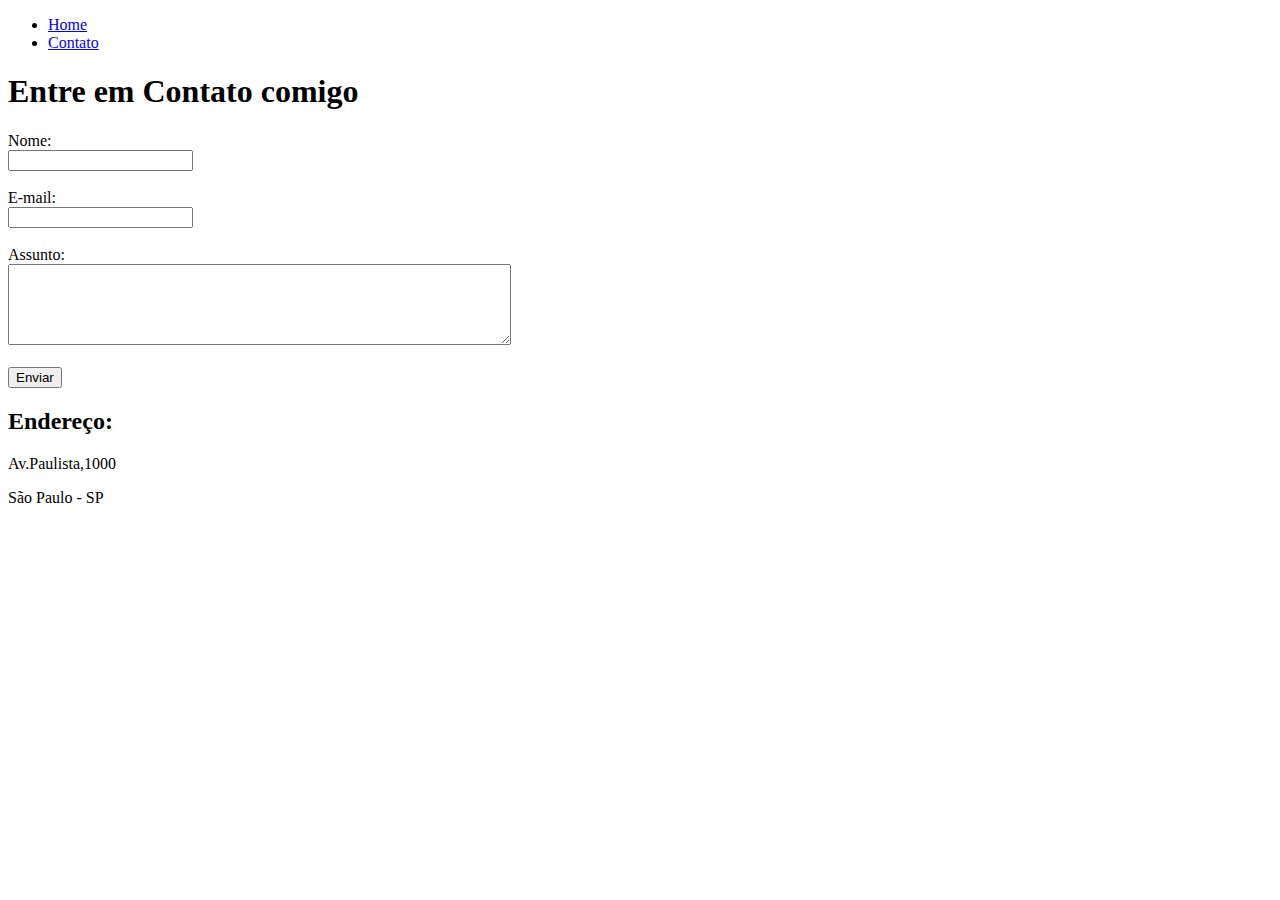
==== contato.html @ aae4480b "Primeiro contato com HTML" ====
<!DOCTYPE html>
<html lang="pt-br">
<head>
    <meta charset="UTF-8">
    <meta http-equiv="X-UA-Compatible" content="IE=edge">
    <meta name="viewport" content="width=device-width, initial-scale=1.0">
    <title>Contato</title>
</head>
<body>
    <ul>
        <li>
            <a href="index.html">Home</a>
        </li>
        <li>
            <a href="contato.html">Contato</a>
        </li>
    </ul>
    <h1>Entre em Contato comigo</h1>

    <form>
      <label for="nome">Nome:</label><br>
      <input type="text" id="nome">
       <br>
       <br>
      <label for="email">E-mail:</label><br>
      <input type="email" id="email">
       <br>
       <br>
      <label for="assunto">Assunto:</label><br>
      <textarea name="assunto" id="assunto" cols="60" rows="5"></textarea>
       <br>
       <br>
      <button>Enviar</button>
    </form>

    <h2>Endereço:</h2>

    <p>Av.Paulista,1000</p>
    <p>São Paulo - SP</p>

    <iframe src="https://www.google.com/maps/embed?pb=!1m18!1m12!1m3!1d3657.098169135352!2d-46.65412628538377!3d-23.564917467607973!2m3!1f0!2f0!3f0!3m2!1i1024!2i768!4f13.1!3m3!1m2!1s0x94ce5994f2e15a7d%3A0xdeb92126793e5e90!2sAv.%20Paulista%2C%201000%20-%20Bela%20Vista%2C%20S%C3%A3o%20Paulo%20-%20SP%2C%2001310-100!5e0!3m2!1spt-BR!2sbr!4v1647464120688!5m2!1spt-BR!2sbr" width="400" height="250" style="border:0;" allowfullscreen="" loading="lazy"></iframe>

</body>
</html>
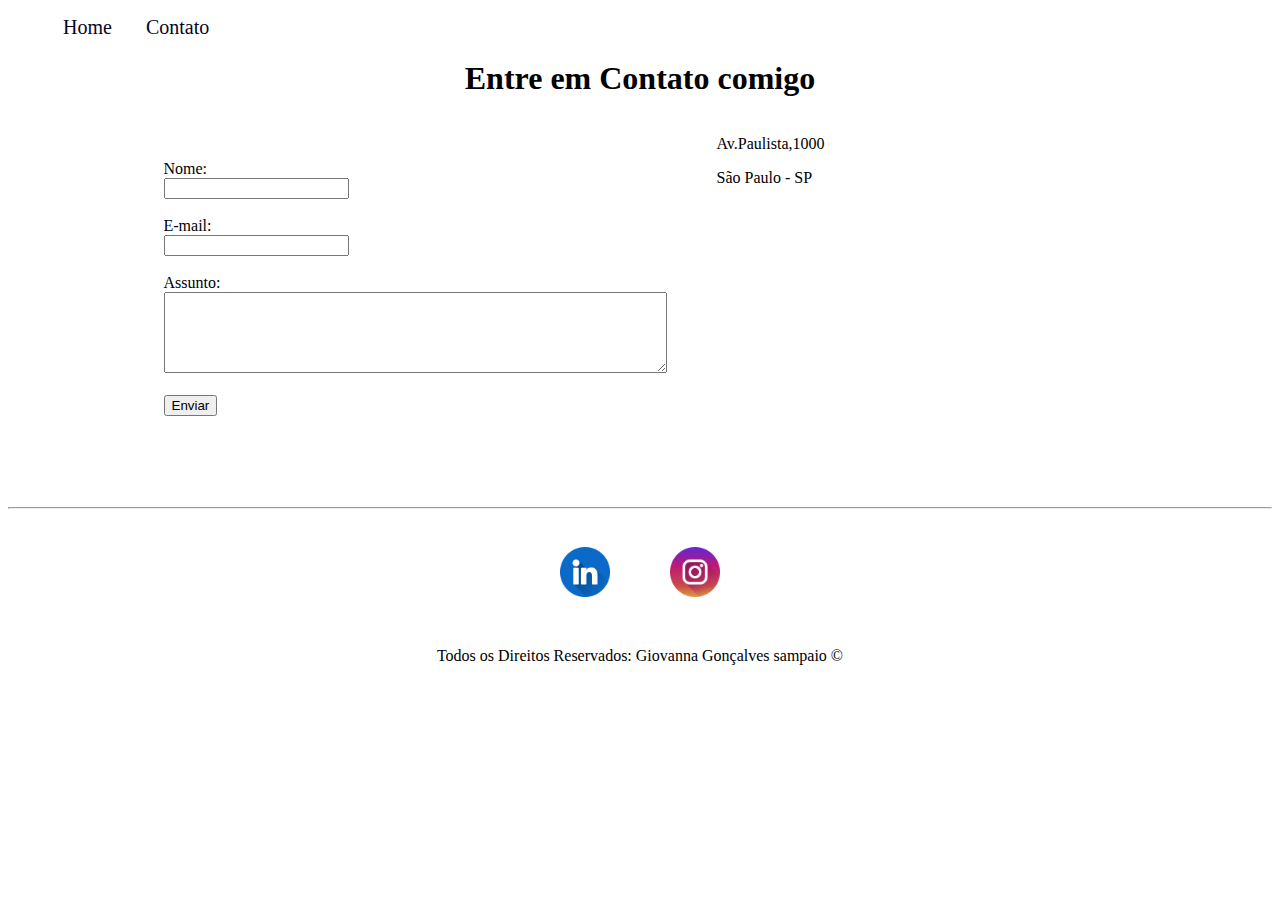
==== commit 69d894b1: "Implementação de todo estilo do site, utilizando CSS puro" ====
--- a/contato.html
+++ b/contato.html
@@ -5,9 +5,10 @@
     <meta http-equiv="X-UA-Compatible" content="IE=edge">
     <meta name="viewport" content="width=device-width, initial-scale=1.0">
     <title>Contato</title>
+    <link rel="stylesheet" href="assets/css/style.css">
 </head>
 <body>
-    <ul>
+    <ul id="menu"> 
         <li>
             <a href="index.html">Home</a>
         </li>
@@ -15,30 +16,50 @@
             <a href="contato.html">Contato</a>
         </li>
     </ul>
-    <h1>Entre em Contato comigo</h1>
+    <h1 class="center">Entre em Contato comigo</h1>
 
-    <form>
-      <label for="nome">Nome:</label><br>
-      <input type="text" id="nome">
-       <br>
-       <br>
-      <label for="email">E-mail:</label><br>
-      <input type="email" id="email">
-       <br>
-       <br>
-      <label for="assunto">Assunto:</label><br>
-      <textarea name="assunto" id="assunto" cols="60" rows="5"></textarea>
-       <br>
-       <br>
-      <button>Enviar</button>
-    </form>
+    <div class="container mb-50">
+    <div>
+        <form>
+            <label for="nome">Nome:</label><br>
+            <input type="text" id="nome">
+            <br>
+            <br>
+            <label for="email">E-mail:</label><br>
+            <input type="email" id="email">
+            <br>
+            <br>
+            <label for="assunto">Assunto:</label><br>
+            <textarea name="assunto" id="assunto" cols="60" rows="5"></textarea>
+            <br>
+            <br>
+            <button>Enviar</button>
+            </form>
+    </div>
 
-    <h2>Endereço:</h2>
-
+    <div class="ml-50">
     <p>Av.Paulista,1000</p>
     <p>São Paulo - SP</p>
 
     <iframe src="https://www.google.com/maps/embed?pb=!1m18!1m12!1m3!1d3657.098169135352!2d-46.65412628538377!3d-23.564917467607973!2m3!1f0!2f0!3f0!3m2!1i1024!2i768!4f13.1!3m3!1m2!1s0x94ce5994f2e15a7d%3A0xdeb92126793e5e90!2sAv.%20Paulista%2C%201000%20-%20Bela%20Vista%2C%20S%C3%A3o%20Paulo%20-%20SP%2C%2001310-100!5e0!3m2!1spt-BR!2sbr!4v1647464120688!5m2!1spt-BR!2sbr" width="400" height="250" style="border:0;" allowfullscreen="" loading="lazy"></iframe>
+    </div>
+    </div>
+    <hr>
+    <footer>
 
+        <div class="container">
+            <a href="https://www.linkedin.com/" target="_blank">
+                <img class="tm-social p-30" src="assets/img/linkedin.png" alt="Logo do linkedin">
+            </a>
+
+            <a href="https://www.instagram.com/" target="_blank">
+                <img class="tm-social p-30" src="assets/img/instagram.png" alt="Logo do Instagram">
+            </a>
+        </div>
+
+        <p class="center">
+            Todos os Direitos Reservados: Giovanna Gonçalves sampaio &copy;
+        </p>
+    </footer>
 </body>
 </html>--- a/assets/css/style.css
+++ b/assets/css/style.css
@@ -0,0 +1,59 @@
+/*Estilos da página index.html*/
+
+.center{
+    text-align: center;
+}
+
+.justify {
+    text-align: justify;
+}
+
+.container{
+    display: flex;
+    flex-flow: row ;
+    justify-content: center;
+    align-items: center;
+}
+
+#menu li {
+    display: inline;
+    padding: 15px;
+}
+
+#menu li a {
+    text-decoration: none;
+    color: rgb(7, 4, 29);
+    font-size: 20px;
+}
+
+#menu li a:hover {
+    color: rgb(197, 28, 189);
+}
+
+.p-30 {
+    padding: 30px;  
+}
+
+.br-50 {
+    border-radius: 50%;
+}
+
+.wh-400 {
+    width: 400px;
+    height: 400px;
+}
+
+.tm-social {
+    width: 50px;
+    height: 50px;
+}
+
+.mb-50 {
+    margin-bottom: 50px;
+}
+
+/*Estilos da página contato.html*/
+
+.ml-50 {
+    margin-left: 50px;
+}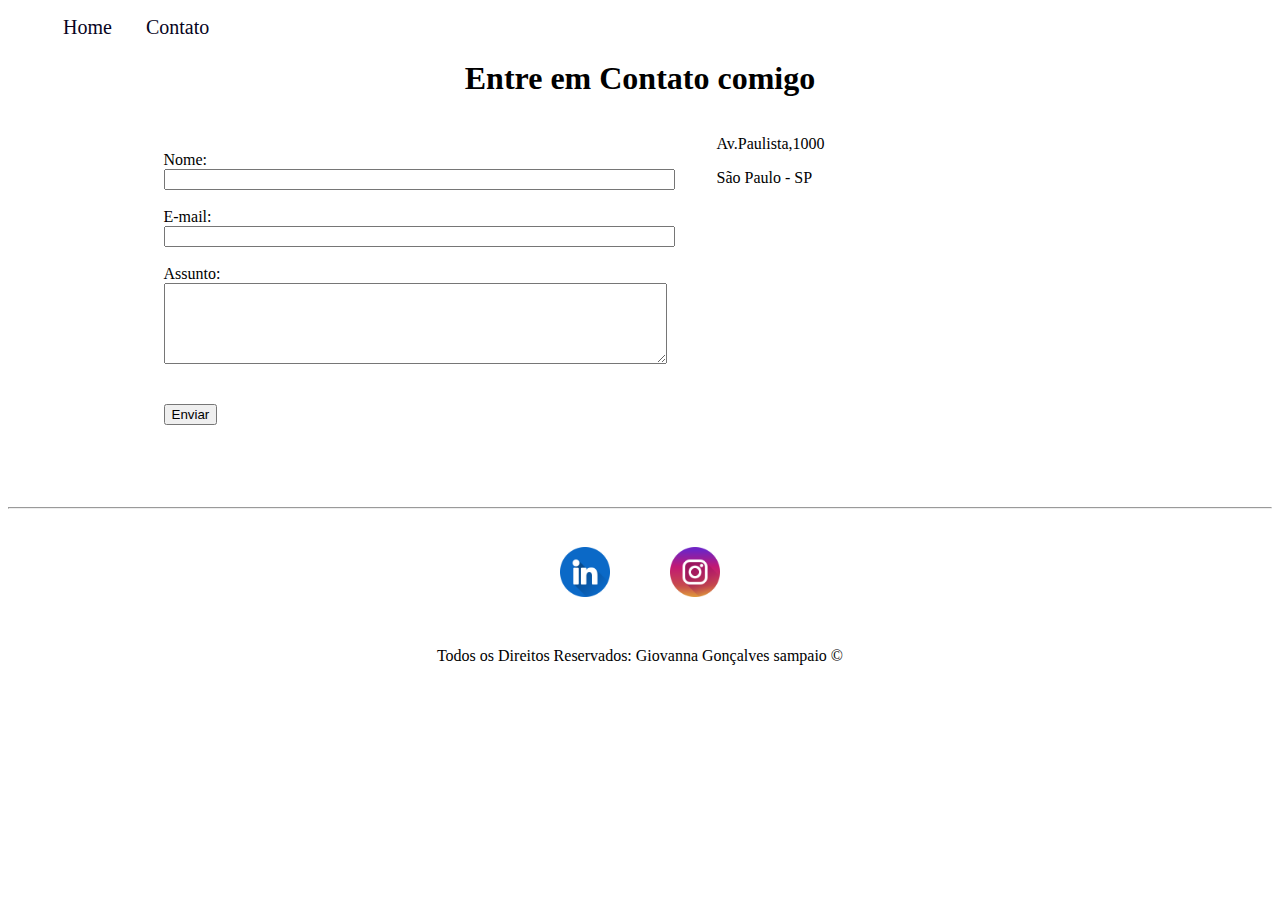
==== commit 16aec591: "Acrecentando JavaScript puro" ====
--- a/contato.html
+++ b/contato.html
@@ -22,18 +22,19 @@
     <div>
         <form>
             <label for="nome">Nome:</label><br>
-            <input type="text" id="nome">
+            <input type="text" id="nome" onkeyup="validaNome()">
+            <div id='txtNome'></div>
+            <br>
+            <label for="email">E-mail:</label><br>
+            <input type="email" id="email" onkeyup="validaEmail()">
+            <div id="txtEmail"></div>
+            <br>
+            <label for="assunto">Assunto:</label><br>
+            <textarea name="assunto" id="assunto" cols="60" rows="5" onkeyup="validaAssunto()"></textarea>
+            <div id="txtAssunto"></div>
             <br>
             <br>
-            <label for="email">E-mail:</label><br>
-            <input type="email" id="email">
-            <br>
-            <br>
-            <label for="assunto">Assunto:</label><br>
-            <textarea name="assunto" id="assunto" cols="60" rows="5"></textarea>
-            <br>
-            <br>
-            <button>Enviar</button>
+            <button onclick="enviar()">Enviar</button>
             </form>
     </div>
 
@@ -41,7 +42,7 @@
     <p>Av.Paulista,1000</p>
     <p>São Paulo - SP</p>
 
-    <iframe src="https://www.google.com/maps/embed?pb=!1m18!1m12!1m3!1d3657.098169135352!2d-46.65412628538377!3d-23.564917467607973!2m3!1f0!2f0!3f0!3m2!1i1024!2i768!4f13.1!3m3!1m2!1s0x94ce5994f2e15a7d%3A0xdeb92126793e5e90!2sAv.%20Paulista%2C%201000%20-%20Bela%20Vista%2C%20S%C3%A3o%20Paulo%20-%20SP%2C%2001310-100!5e0!3m2!1spt-BR!2sbr!4v1647464120688!5m2!1spt-BR!2sbr" width="400" height="250" style="border:0;" allowfullscreen="" loading="lazy"></iframe>
+    <iframe src="https://www.google.com/maps/embed?pb=!1m18!1m12!1m3!1d3657.098169135352!2d-46.65412628538377!3d-23.564917467607973!2m3!1f0!2f0!3f0!3m2!1i1024!2i768!4f13.1!3m3!1m2!1s0x94ce5994f2e15a7d%3A0xdeb92126793e5e90!2sAv.%20Paulista%2C%201000%20-%20Bela%20Vista%2C%20S%C3%A3o%20Paulo%20-%20SP%2C%2001310-100!5e0!3m2!1spt-BR!2sbr!4v1647464120688!5m2!1spt-BR!2sbr" width="400" height="250" style="border:0;" allowfullscreen="" loading="lazy" onmousemove="mapaZoom()" onmouseout="mapaNormal()" id="mapa"></iframe>
     </div>
     </div>
     <hr>
@@ -61,5 +62,8 @@
             Todos os Direitos Reservados: Giovanna Gonçalves sampaio &copy;
         </p>
     </footer>
+
+    <script src="assets/js/script.js"></script>
+
 </body>
 </html>